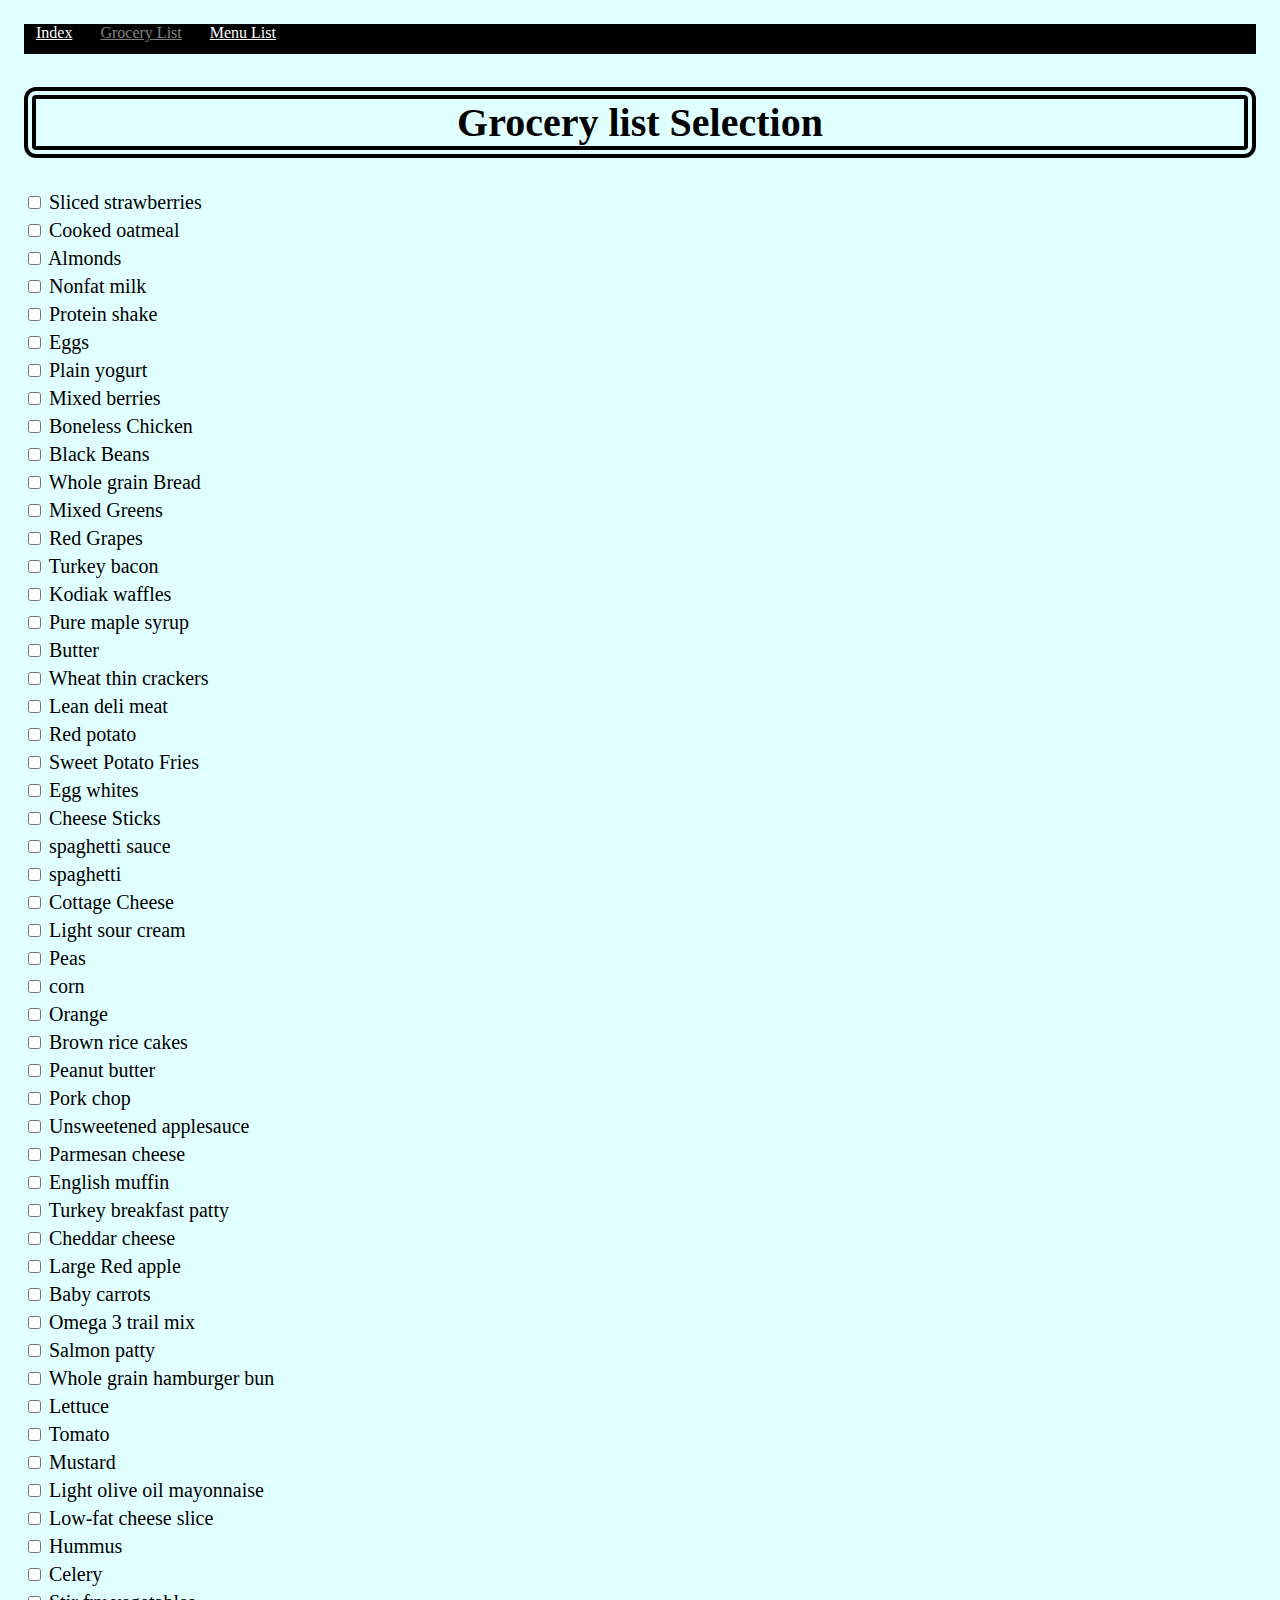
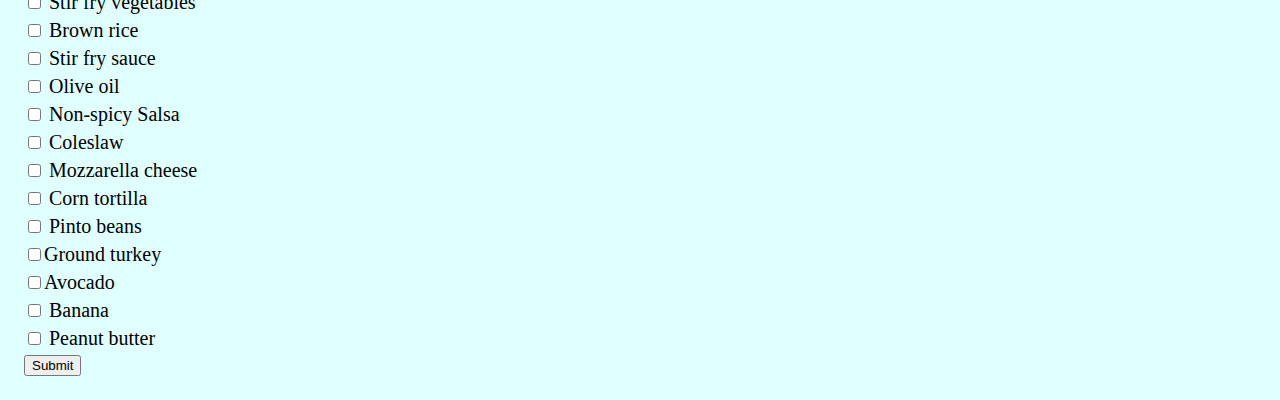
==== CcGroceries.html @ 6a66cd91 "Add files via upload" ====
<!DOCTYPE html>
<html lang="en">
  <head>
    <meta charset="UTF-8">
    <meta name="viewport" content="width=device-width, initial-scale=1.0">
    <title>CC menu</title>
    <link rel="stylesheet" type="text/css" href="css.css" />
</head>
  <style>
    label {
      display: block;
      margin-bottom: 5px;
      font-size: 20px;
      border-bottom: 3px black dash;
    }

    body {
      background-color: aqua;
    }

    H2 {
      font-size: 40px;
      border: 12px black double;
      border-radius: 12px;
      text-align: center;
    }

    form {
      border: 12 px black dashed;
    }
    body {
    background-color:lightcyan;
    border: 12 px black double;
    padding: 12px;
    margin: 12px;
}
  </style>
  <body>
    <header>
        
    
        
        <a href="index.html"> Index</a>
        <a href="#" style="color: grey;"> Grocery List</a>
        <a href="CcMenu.html"> Menu List</a>
      </header>
    <h2>Grocery list Selection</h2>
    <form id="mealForm">
      <label>
        <input type="checkbox" name="meal" value="Sliced strawberries"> Sliced strawberries </label>
      <label>
        <input type="checkbox" name="meal" value="Cooked oatmeal"> Cooked oatmeal </label>
      <label>
        <input type="checkbox" name="meal" value=" almonds"> Almonds </label>
      <label>
        <input type="checkbox" name="meal" value="Nonfat milk"> Nonfat milk </label>
      <label>
        <input type="checkbox" name="meal" value="Protein shake"> Protein shake </label>
      <label>
        <input type="checkbox" name="meal" value="egg"> Eggs </label>
      <label>
        <input type="checkbox" name="meal" value="Plain yogurt"> Plain yogurt </label>
      <label>
        <input type="checkbox" name="meal" value=" Mixed berries"> Mixed berries </label>
      <label>
        <input type="checkbox" name="meal" value="Boneless Chicken"> Boneless Chicken </label>
      <label>
        <input type="checkbox" name="meal" value="black Beans"> Black Beans </label>
      <label>
        <input type="checkbox" name="meal" value="Whole grain Bread"> Whole grain Bread </label>
      <label>
        <input type="checkbox" name="meal" value=" Mixed Greens"> Mixed Greens </label>
      <label>
        <input type="checkbox" name="meal" value="Red Grapes"> Red Grapes </label>
      <label>
        <input type="checkbox" name="meal" value="Turkey bacon"> Turkey bacon </label>
      <label>
        <input type="checkbox" name="meal" value="Kodiak waffles"> Kodiak waffles </label>
      <label>
        <input type="checkbox" name="meal" value="Pure maple syrup"> Pure maple syrup </label>
      <label>
        <input type="checkbox" name="meal" value="Butter"> Butter </label>
      <label>
        <input type="checkbox" name="meal" value="Wheat thin crackers"> Wheat thin crackers </label>
      <label>
        <input type="checkbox" name="meal" value="Lean deli meat"> Lean deli meat </label>
      <label>
        <input type="checkbox" name="meal" value="Red potato"> Red potato </label>
      <label>
        <input type="checkbox" name="meal" value="Sweet Potato Fries"> Sweet Potato Fries </label>
      <label>
        <input type="checkbox" name="meal" value="Egg whites"> Egg whites </label>
      <label>
        <input type="checkbox" name="meal" value="Cheese Sticks"> Cheese Sticks </label>
      <label>
        <input type="checkbox" name="meal" value="spaghetti sauce"> spaghetti sauce </label>
      <label>
        <input type="checkbox" name="meal" value="spaghetti "> spaghetti </label>
      <label>
        <input type="checkbox" name="meal" value="Cooked oatmeal"> Cottage Cheese </label>
      <label>
        <input type="checkbox" name="meal" value="Light sour cream"> Light sour cream </label>
      <label>
        <input type="checkbox" name="meal" value="Peas"> Peas </label>
      <label>
        <input type="checkbox" name="meal" value="corn"> corn </label>
      <label>
        <input type="checkbox" name="meal" value="Orange"> Orange </label>
      <label>
        <input type="checkbox" name="meal" value="Brown rice cakes"> Brown rice cakes </label>
      <label>
        <input type="checkbox" name="meal" value="Peanut butter"> Peanut butter </label>
      <label>
        <input type="checkbox" name="meal" value="Pork chop"> Pork chop </label>
      <label>
        <input type="checkbox" name="meal" value=" Unsweetened applesauce"> Unsweetened applesauce </label>
      <label>
        <input type="checkbox" name="meal" value="Parmesan cheese"> Parmesan cheese </label>
      <label>
        <input type="checkbox" name="meal" value="English muffin"> English muffin </label>
      <label>
        <input type="checkbox" name="meal" value="Turkey breakfast patty "> Turkey breakfast patty </label>
      <label>
        <input type="checkbox" name="meal" value="Cheddar cheese"> Cheddar cheese </label>
      <label>
        <input type="checkbox" name="meal" value="Large Red apple"> Large Red apple </label>
      <label>
        <input type="checkbox" name="meal" value="Baby carrots"> Baby carrots </label>
      <label>
        <input type="checkbox" name="meal" value="Omega 3 trail mix"> Omega 3 trail mix </label>
      <label>
        <input type="checkbox" name="meal" value="Salmon patty"> Salmon patty </label>
      <label>
        <input type="checkbox" name="meal" value="Whole grain hamburger bun"> Whole grain hamburger bun </label>
      <label>
        <input type="checkbox" name="meal" value="Lettuce"> Lettuce </label>
      <label>
        <input type="checkbox" name="meal" value="Tomato"> Tomato </label>
      <label>
        <input type="checkbox" name="meal" value="Mustard"> Mustard </label>
      <label>
        <input type="checkbox" name="meal" value="Light olive oil mayonnaise"> Light olive oil mayonnaise </label>
      <label>
        <input type="checkbox" name="meal" value="Low-fat cheese slice"> Low-fat cheese slice </label>
      <label>
        <input type="checkbox" name="meal" value="Hummus"> Hummus </label>
      <label>
        <input type="checkbox" name="meal" value="Celery"> Celery </label>
      <label>
        <input type="checkbox" name="meal" value="Stir fry vegetables"> Stir fry vegetables </label>
      <label>
        <input type="checkbox" name="meal" value="Brown rice"> Brown rice </label>
      <label>
        <input type="checkbox" name="meal" value="Stir fry sauce"> Stir fry sauce </label>
      <label>
        <input type="checkbox" name="meal" value="Olive oil"> Olive oil </label>
      <label>
        <input type="checkbox" name="meal" value="Non-spicy Salsa"> Non-spicy Salsa </label>
      <label>
        <input type="checkbox" name="meal" value="Coleslaw"> Coleslaw </label>
      <label>
        <input type="checkbox" name="meal" value="Mozzarella cheese"> Mozzarella cheese </label>
      <label>
        <input type="checkbox" name="meal" value="Corn tortilla"> Corn tortilla </label>
      <label>
        <input type="checkbox" name="meal" value="Pinto beans"> Pinto beans </label>
      <label>
        <input type="checkbox" name="meal" value="Ground turkey">Ground turkey </label>
      <label>
        <input type="checkbox" name="meal" value="Avocado">Avocado </label>
      <label>
        <input type="checkbox" name="meal" value="Banana"> Banana </label>
      <label>
        <input type="checkbox" name="meal" value="Peanut butter"> Peanut butter </label>
      <input type="submit" value="Submit">
    </form>
    <script>
      document.getElementById("mealForm").addEventListener("submit", function(event) {
        event.preventDefault(); // Prevent form submission
        // Get all selected meals
        let selectedMeals = [];
        document.querySelectorAll('input[name="meal"]:checked').forEach(function(checkbox) {
          selectedMeals.push(checkbox.value);
        });
        // Send email with the list of selected meals
        sendEmail(selectedMeals);
      });

      function sendEmail(meals) {
        // Format meals into a readable string
        let mealsString = meals.join("\n");
        // Simulate sending email (replace this with actual email sending logic)
        let emailContent = "Selected Meals:\n" + mealsString;
        console.log(emailContent); // Output to console for demonstration
        // Replace this with your email sending logic
        window.location.href = "mailto:valleyvista12525@outlook.com?subject=Selected Meals&body=" + encodeURIComponent(emailContent);
      }
    </script>
  </body>
</html>
---- css.css ----
.container {
    display: none;
  }

  div {
    margin: 12px;
    border: 12px black solid;
    padding: 12px;
    border-radius: 22px;
  }
header {background-color: black;
height: 30px;}
header a {
padding: 12px;
}
a { color: white;}
a:hover {
color:yellow
}
body {
    background-color:lightcyan;
    border: 12 px black double;
    padding: 12px;
    margin: 12px;
}
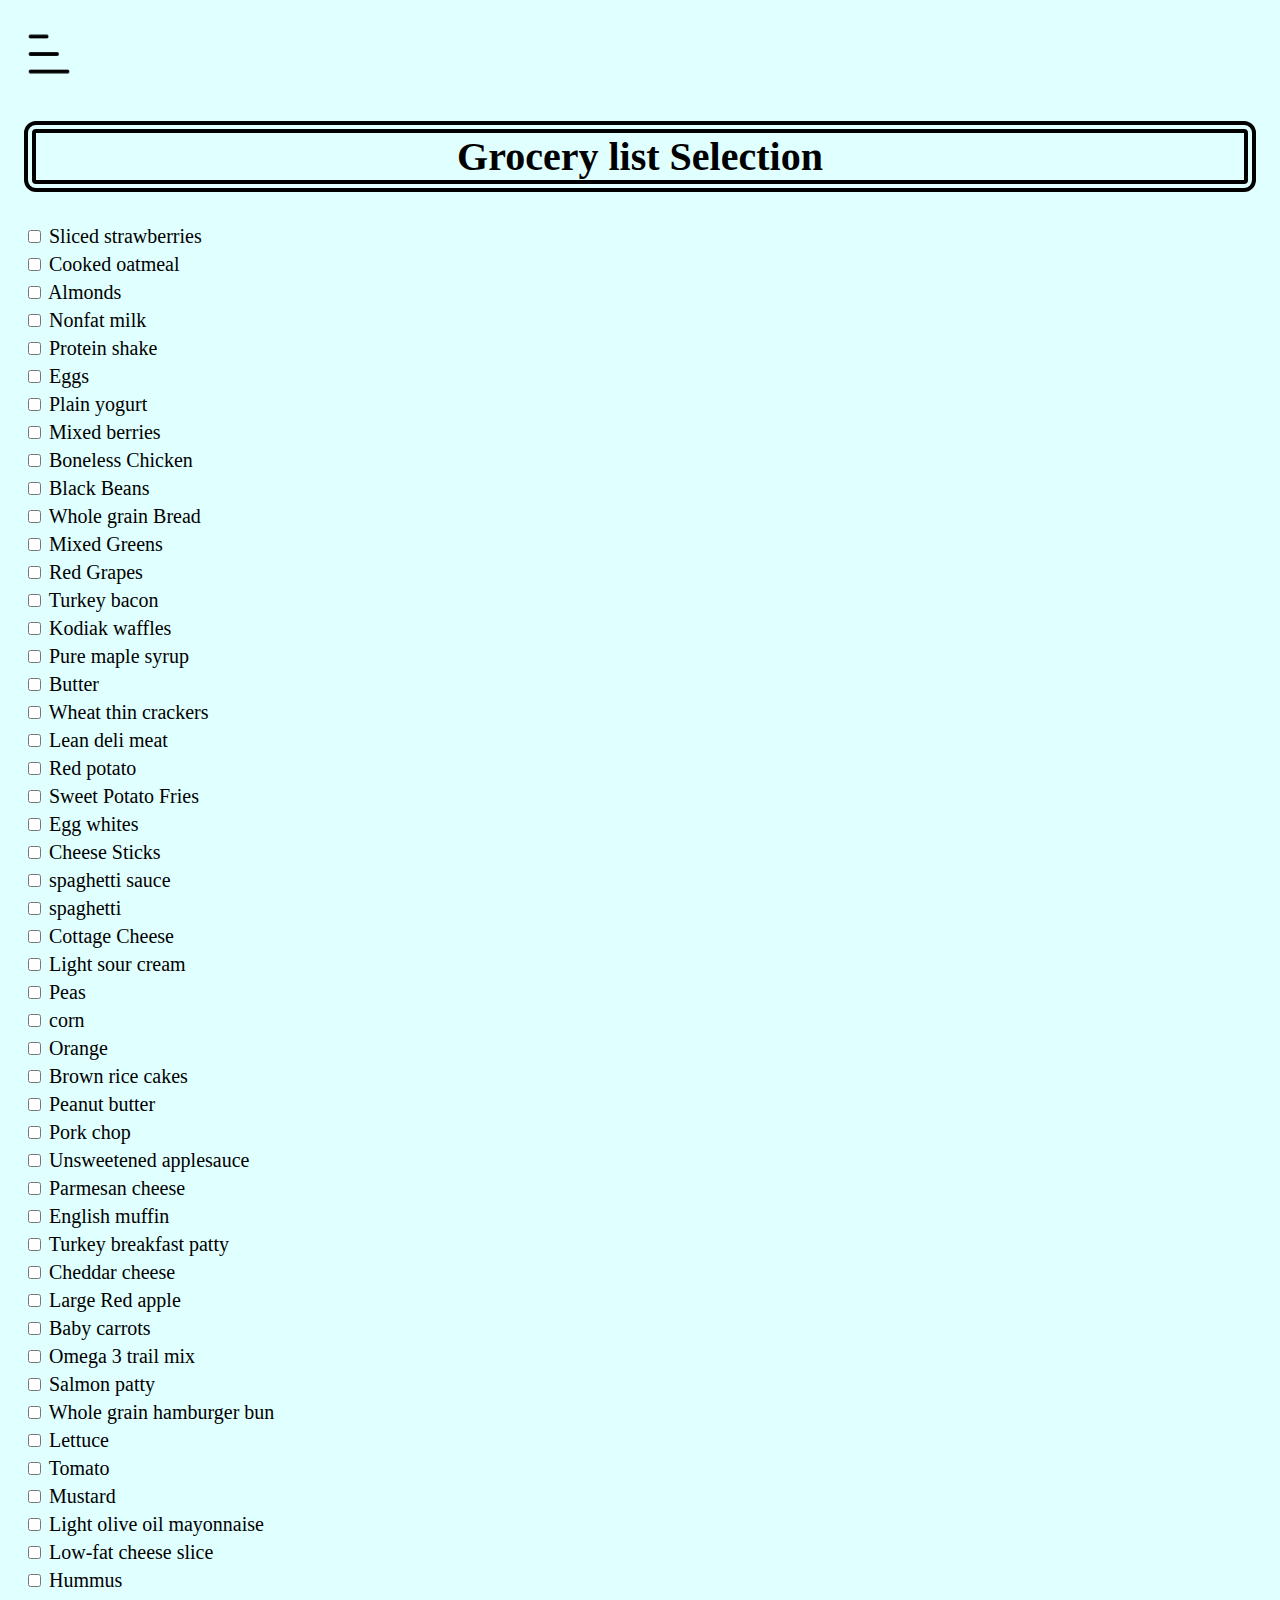
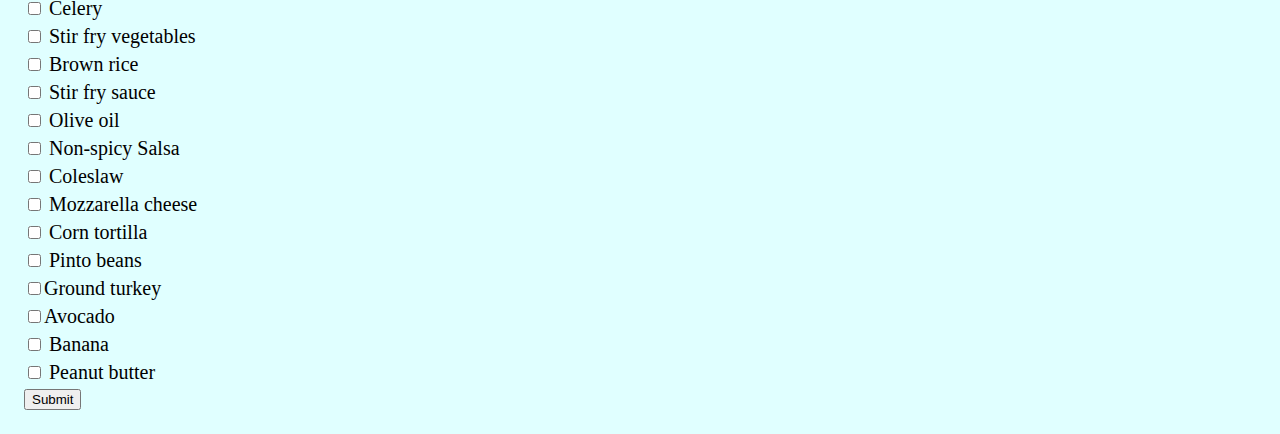
==== commit 0d14b8a3: "Add files via upload" ====
--- a/CcGroceries.html
+++ b/CcGroceries.html
@@ -5,6 +5,7 @@
     <meta name="viewport" content="width=device-width, initial-scale=1.0">
     <title>CC menu</title>
     <link rel="stylesheet" type="text/css" href="css.css" />
+    
 </head>
   <style>
     label {
@@ -37,13 +38,21 @@
   </style>
   <body>
     <header>
-        
-    
-        
-        <a href="index.html"> Index</a>
-        <a href="#" style="color: grey;"> Grocery List</a>
-        <a href="CcMenu.html"> Menu List</a>
-      </header>
+      <div id="myNav" class="overlay">
+        <!-- Button to close the overlay navigation -->
+        <a href="javascript:void(0)" class="closebtn" onclick="closeNav()">&times;</a>
+        <!-- Overlay content -->
+        <div class="overlay-content">
+          <a href="index.html"> Index</a>
+          <a href="#" style="color: gray;"> Grocery List</a>
+          <a href="Ccmenu.html"> Menu List</a>
+        </div>
+      </div>
+      <!-- Use any element to open/show the overlay navigation menu -->
+      <span onclick="openNav()" id="menuSide">
+        <img src="menu.png" alt="Menu" width="50" height="60">
+      </span>
+    </header>
     <h2>Grocery list Selection</h2>
     <form id="mealForm">
       <label>
@@ -196,5 +205,6 @@
         window.location.href = "mailto:valleyvista12525@outlook.com?subject=Selected Meals&body=" + encodeURIComponent(emailContent);
       }
     </script>
+    <script src="menu.js"></script>
   </body>
 </html>--- a/css.css
+++ b/css.css
@@ -2,24 +2,75 @@
     display: none;
   }
 
-  div {
-    margin: 12px;
-    border: 12px black solid;
-    padding: 12px;
-    border-radius: 22px;
-  }
-header {background-color: black;
-height: 30px;}
-header a {
-padding: 12px;
-}
-a { color: white;}
-a:hover {
-color:yellow
-}
+
 body {
     background-color:lightcyan;
     border: 12 px black double;
     padding: 12px;
     margin: 12px;
 }
+ /* The Overlay (background) */
+ .overlay {
+  /* Height & width depends on how you want to reveal the overlay (see JS below) */   
+  height: 100%;
+  width: 0;
+  position: fixed; /* Stay in place */
+  z-index: 1; /* Sit on top */
+  left: 0;
+  top: 0;
+  background-color: rgb(0,0,0); /* Black fallback color */
+  background-color: rgba(0,0,0, 0.9); /* Black w/opacity */
+  overflow-x: hidden; /* Disable horizontal scroll */
+  transition: 0.5s; /* 0.5 second transition effect to slide in or slide down the overlay (height or width, depending on reveal) */
+}
+
+/* Position the content inside the overlay */
+.overlay-content {
+  position: relative;
+  top: 25%; /* 25% from the top */
+  width: 100%; /* 100% width */
+  text-align: center; /* Centered text/links */
+  margin-top: 30px; /* 30px top margin to avoid conflict with the close button on smaller screens */
+}
+
+/* The navigation links inside the overlay */
+.overlay a {
+  padding: 8px;
+  text-decoration: none;
+  font-size: 36px;
+  color: #818181;
+  display: block; /* Display block instead of inline */
+  transition: 0.3s; /* Transition effects on hover (color) */
+}
+
+/* When you mouse over the navigation links, change their color */
+.overlay a:hover, .overlay a:focus {
+  color: yellow;
+}
+
+/* Position the close button (top right corner) */
+.overlay .closebtn {
+  position: absolute;
+  top: 20px;
+  right: 45px;
+  font-size: 60px;
+}
+
+/* When the height of the screen is less than 450 pixels, change the font-size of the links and position the close button again, so they don't overlap */
+@media screen and (max-height: 450px) {
+  .overlay a {font-size: 20px}
+  .overlay .closebtn {
+    font-size: 40px;
+    top: 15px;
+    right: 35px;
+  }
+} 
+
+
+
+
+#menuSide:hover {
+  color: yellow;
+}
+
+
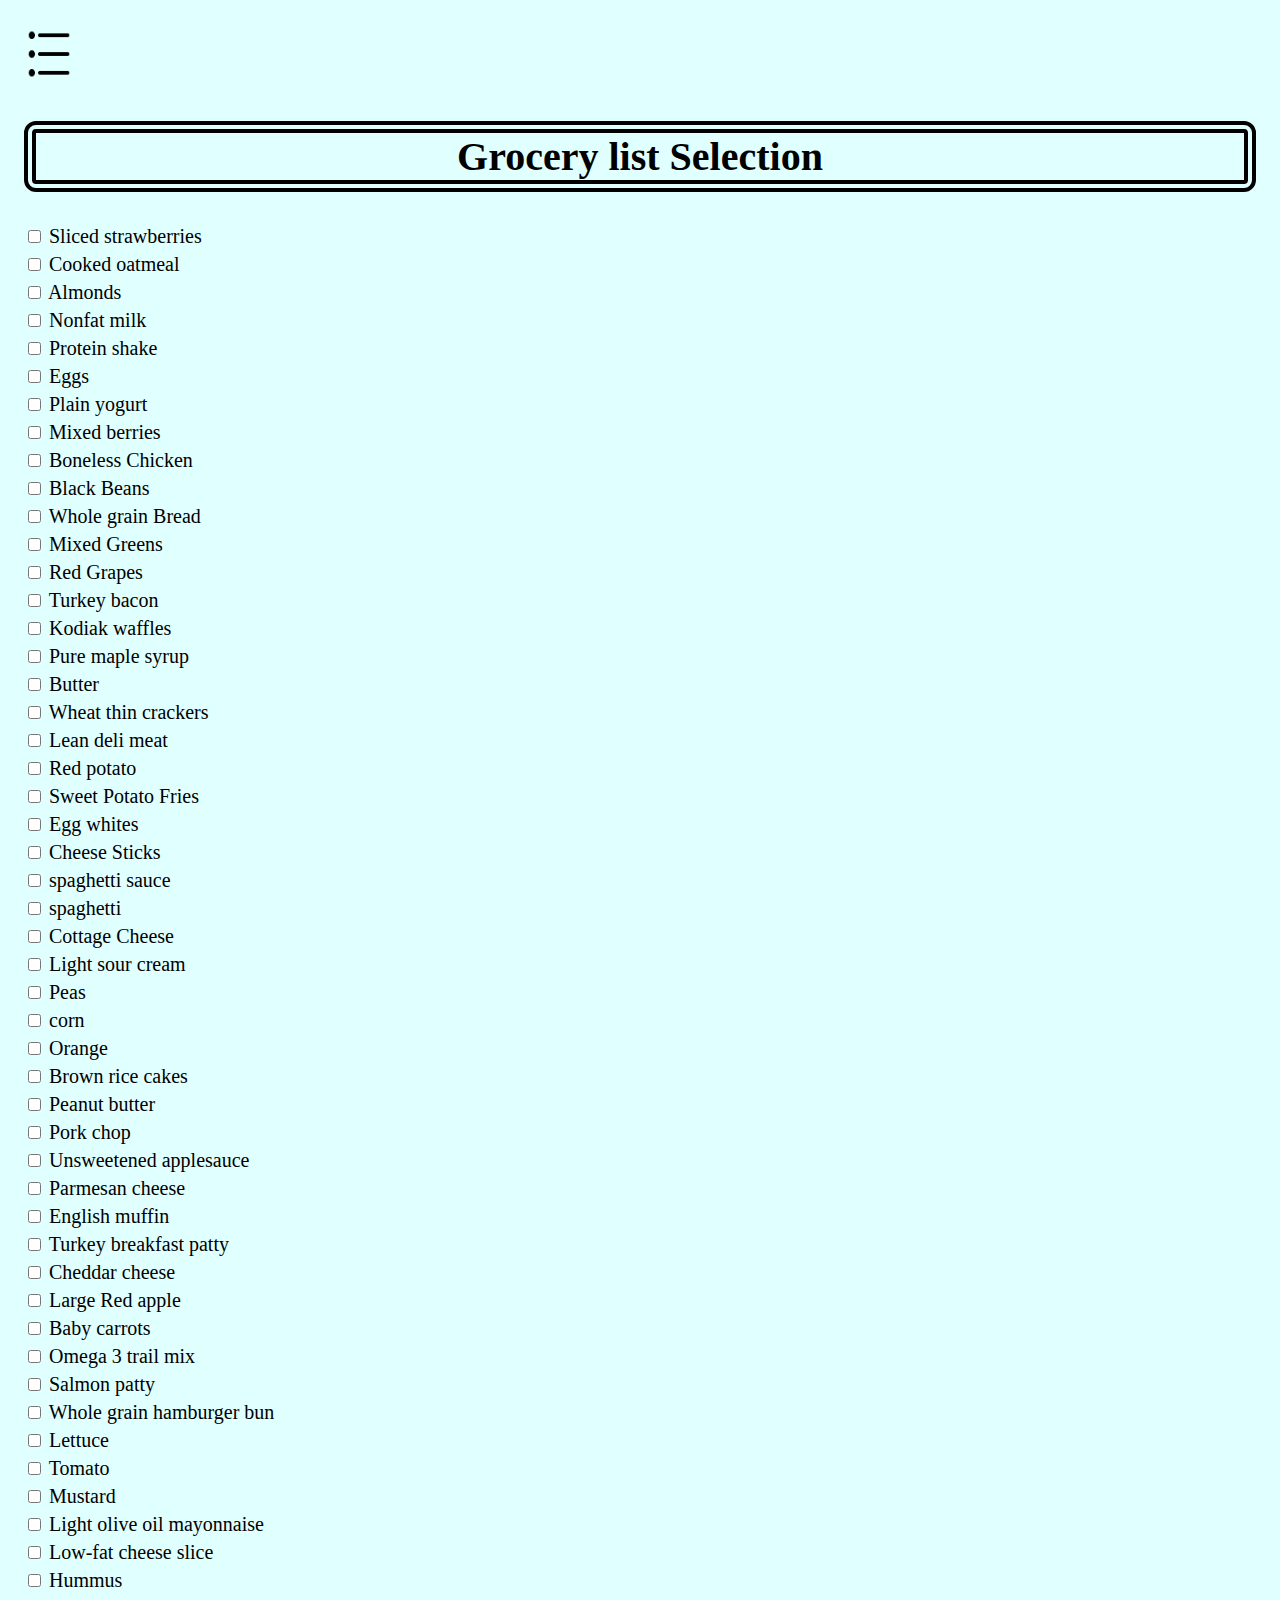
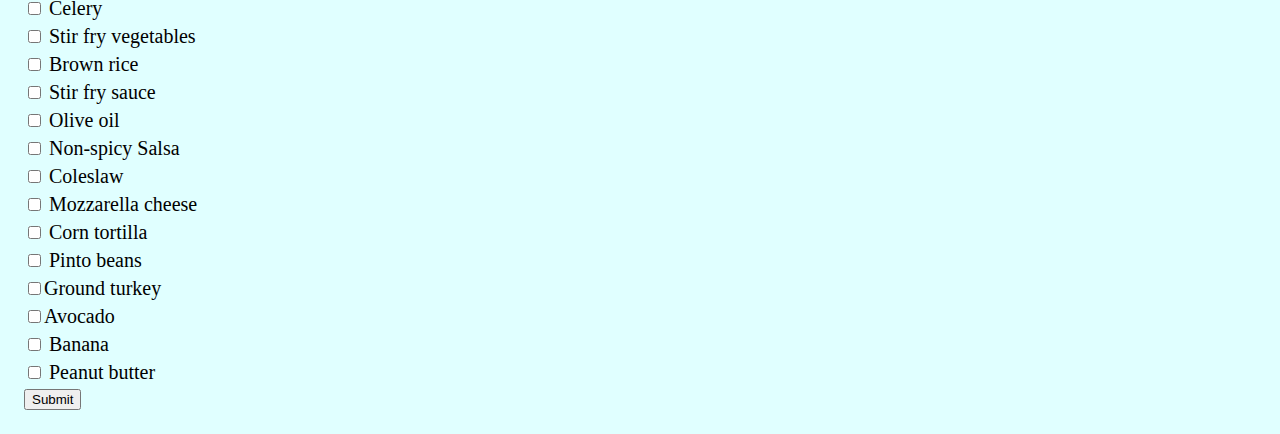
==== commit 6345743a: "Add files via upload" ====
--- a/CcGroceries.html
+++ b/CcGroceries.html
@@ -45,7 +45,7 @@
         <div class="overlay-content">
           <a href="index.html"> Index</a>
           <a href="#" style="color: gray;"> Grocery List</a>
-          <a href="Ccmenu.html"> Menu List</a>
+          <a href="CcMenu.html"> Menu List</a>
         </div>
       </div>
       <!-- Use any element to open/show the overlay navigation menu -->
--- a/css.css
+++ b/css.css
@@ -74,3 +74,9 @@
 }
 
 
+
+.borders01 
+{
+  border: 12px black solid;
+  padding: 1em;
+}